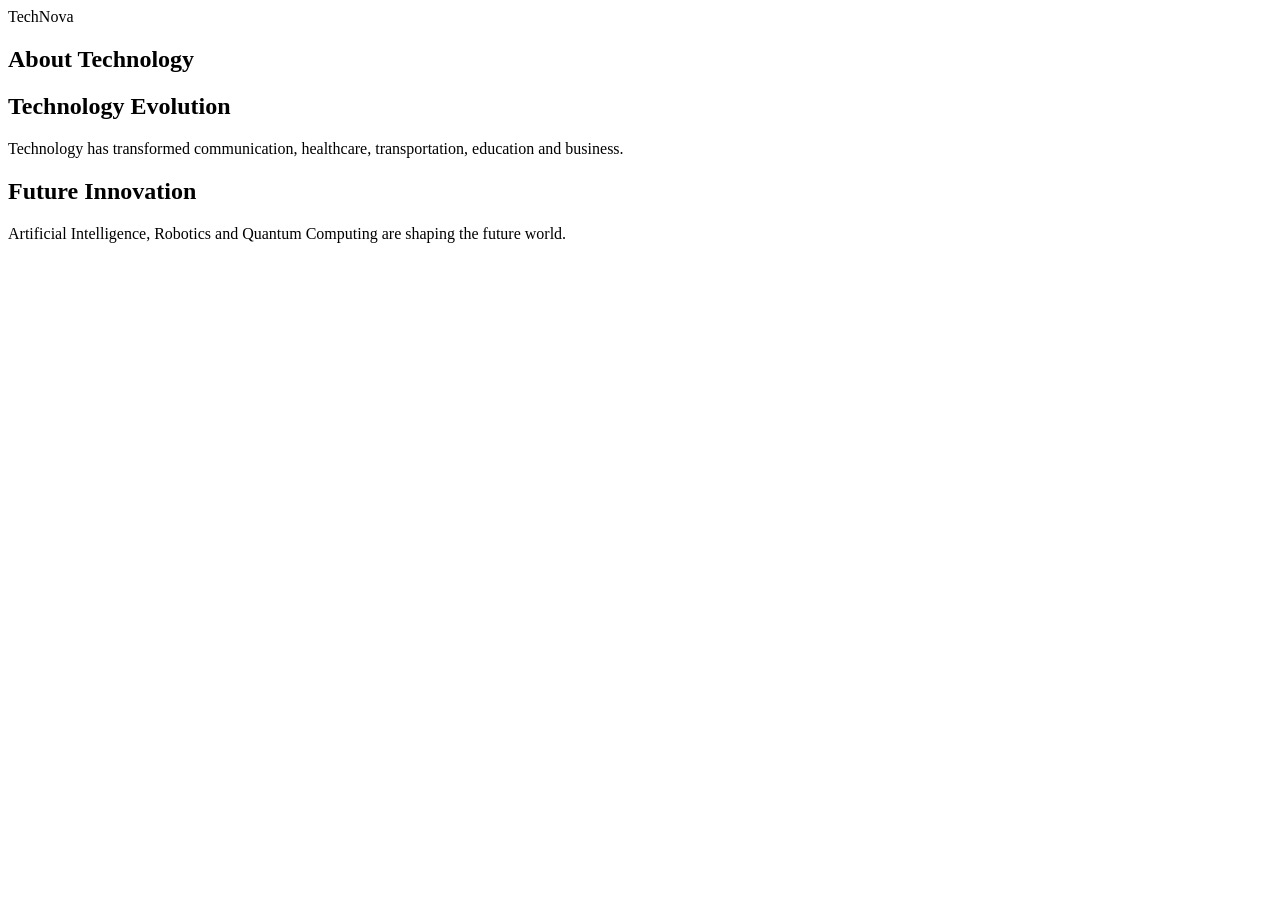
==== about.html @ 34705a84 "Add files via upload" ====
<!DOCTYPE html>
<html lang="en">
<head>
  <meta charset="UTF-8">
  <meta name="viewport" content="width=device-width, initial-scale=1.0">
  <title>About | TechNova</title>
  <link rel="stylesheet" href="css/style.css">
</head>
<body>

<nav class="navbar">
  <div class="logo">TechNova</div>
</nav>

<section class="page-banner">
  <h1>About Technology</h1>
</section>

<section class="content-section">
  <div class="glass-card">
    <h2>Technology Evolution</h2>

    <p>
      Technology has transformed communication,
      healthcare, transportation, education and business.
    </p>
  </div>

  <div class="glass-card">
    <h2>Future Innovation</h2>

    <p>
      Artificial Intelligence, Robotics and Quantum Computing
      are shaping the future world.
    </p>
  </div>
</section>

<script src="js/script.js"></script>
</body>
</html>
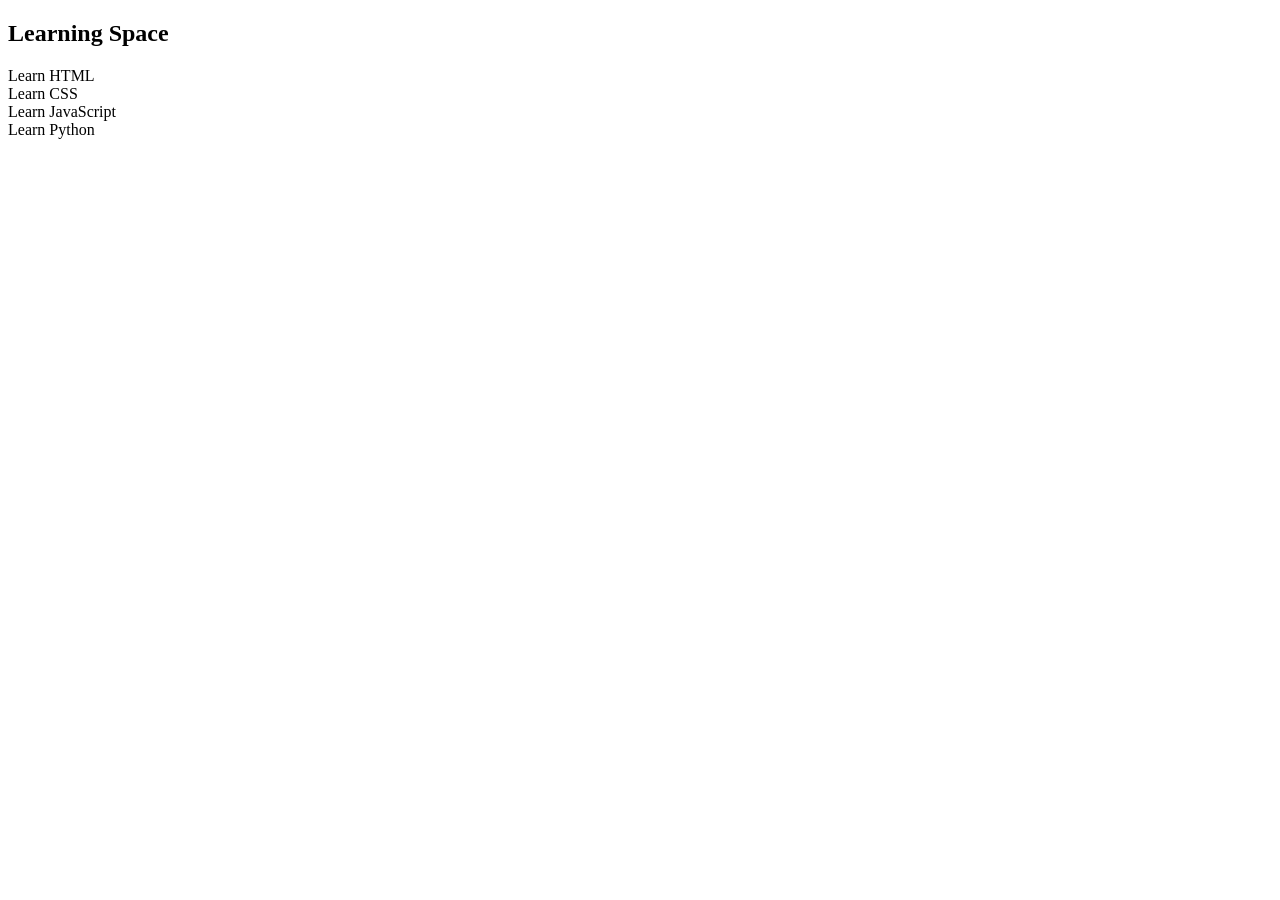
==== commit 94001d52: "Rename learning.html to about.html" ====
--- a/about.html
+++ b/about.html
@@ -3,39 +3,21 @@
 <head>
   <meta charset="UTF-8">
   <meta name="viewport" content="width=device-width, initial-scale=1.0">
-  <title>About | TechNova</title>
+  <title>Learning Space</title>
   <link rel="stylesheet" href="css/style.css">
 </head>
 <body>
 
-<nav class="navbar">
-  <div class="logo">TechNova</div>
-</nav>
-
 <section class="page-banner">
-  <h1>About Technology</h1>
+  <h1>Learning Space</h1>
 </section>
 
-<section class="content-section">
-  <div class="glass-card">
-    <h2>Technology Evolution</h2>
-
-    <p>
-      Technology has transformed communication,
-      healthcare, transportation, education and business.
-    </p>
-  </div>
-
-  <div class="glass-card">
-    <h2>Future Innovation</h2>
-
-    <p>
-      Artificial Intelligence, Robotics and Quantum Computing
-      are shaping the future world.
-    </p>
-  </div>
+<section class="card-container">
+  <div class="glass-card">Learn HTML</div>
+  <div class="glass-card">Learn CSS</div>
+  <div class="glass-card">Learn JavaScript</div>
+  <div class="glass-card">Learn Python</div>
 </section>
 
-<script src="js/script.js"></script>
 </body>
-</html>+</html>
